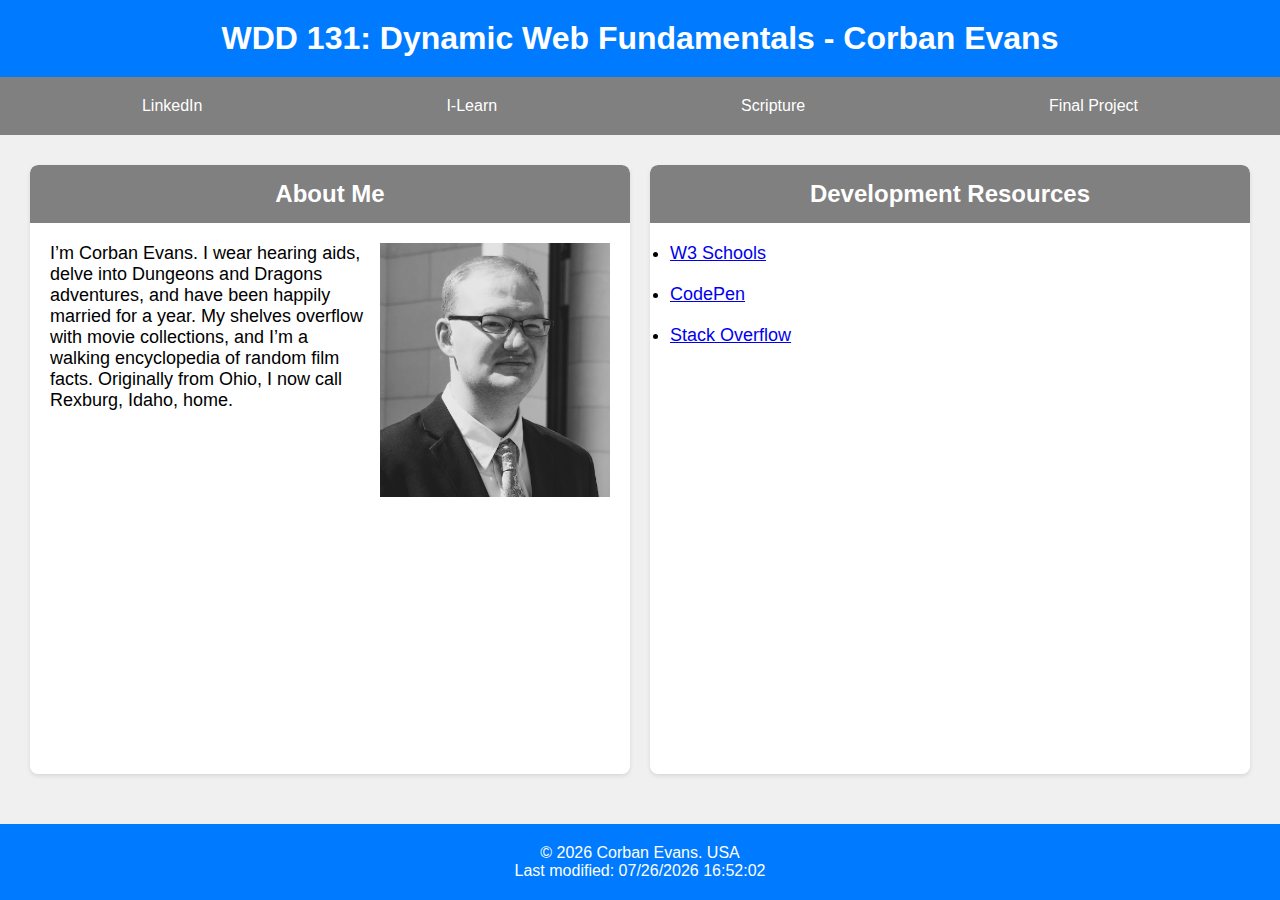
==== index.html @ 10df7388 "Homepage commit" ====
<!DOCTYPE html>
<html lang="en">

<head>
    <meta charset="UTF-8">
    <meta name="viewport" content="width=device-width, initial-scale=1.0">
    <title>WDD 131 - Dynamic Web Fundamentals - Corban Evans</title>
    <link rel="stylesheet" href="/styles/base.css">
    <meta name="description"
        content="WDD 131 - Dynamic Web Fundamentals. Corban Evans. Web development, HTML, CSS, JavaScript, and more.">
    <meta name="author" content="Corban Evans">
</head>

<body>
    <header>
        <h1>WDD 131: Dynamic Web Fundamentals - Corban Evans</h1>
        <nav>
            <ul>
                <li><a href="https://www.linkedin.com/in/corban-evans-8070321b1">LinkedIn</a></li>
                <li><a href="https://byui.instructure.com/">I-Learn</a></li>
                <li><a
                        href="https://www.churchofjesuschrist.org/study/scriptures/bofm/alma/7?lang=eng&id=p11-p13#p11">Scripture</a>
                </li>
                <li><a href="#">Final Project</a></li>
            </ul>
        </nav>
    </header>
    <main>
        <section class="card">
            <h2>About Me</h2>
            <div class="card-content about-me-card">
                <p class="about-me-content">I’m Corban Evans. I wear hearing aids, delve into Dungeons and Dragons adventures, and have been
                    happily married for a year. My shelves overflow with movie collections, and I’m a walking
                    encyclopedia of random film facts. Originally from Ohio, I now call Rexburg, Idaho, home.
                </p>
                <img src="/images/self-image.png" alt="Picture of Me" class="right-top">
            </div>
        </section>
        <section class="card">
            <h2>Development Resources</h2>
            <div class="card-content">
                <ul>
                    <li><a href="https://www.w3schools.com/html/default.asp">W3 Schools</a></li>
                    <li><a href="https://codepen.io/">CodePen</a></li>
                    <li><a href="https://stackoverflow.com/">Stack Overflow</a></li>
                </ul>
            </div>
        </section>
    </main>
    <footer>
        <p>&copy; <span id="currentyear"></span> Corban Evans. USA</p>
        <p id="lastModified"></p>
    </footer>

    <script>
        // Dynamically set the current year
        document.getElementById("currentyear").textContent = new Date().getFullYear();

        // Dynamically set the last modified date
        document.getElementById("lastModified").textContent = "Last modified: " + document.lastModified;
    </script>
</body>

</html>
---- styles/base.css ----
/* Reset default margin and padding */
* {
    margin: 0;
    padding: 0;
    box-sizing: border-box;
}

body {
    font-family: 'Roboto', sans-serif;
    background-color: #f0f0f0;
    display: flex;
    flex-direction: column;
    min-height: 100vh;
}

header {
    background-color: #007bff;
    color: #ffffff;
    text-align: center;
    width: 100%; 
}

header h1 {
    padding: 20px 20px;
}

nav {
    display: flex;
    justify-content: center; 
    padding: 20px 20px;
    background-color: gray;
    width: 100%;
 
}

nav ul {
    list-style-type: none; 
    margin: 0;
    padding: 0;
    display: flex;
    width: 100%; 
    justify-content: space-around; 
}

nav ul li a {
    text-decoration: none;
    color: #ffffff;
    padding: 15px;
    border-radius: 5px;
    transition: background-color 0.3s; 
}

nav ul li a:hover {
    background-color: #0056b3; 
}


main {
    flex: 1;
    width: 100%;
    margin: 0 auto;
    padding: 30px;
    display: grid;
    grid-template-columns: repeat(auto-fit, minmax(300px, 1fr));
    gap: 20px;
}

.card {
    background-color: #ffffff;
    border-radius: 8px;
    box-shadow: 0 2px 4px rgba(0, 0, 0, 0.1);
    margin-bottom: 20px;
    overflow: hidden;
}

.card-content {
    padding: 20px;
    font-size: 18px;
    
}
.card img{
    max-width: 240px;
    height: auto;
    padding-left: 10px;
}

.about-me-card {
    display: flex; /* Use flexbox to arrange items */
    align-items: flex-start;
}

.about-me-content {
    flex-wrap: wrap;
}

.right-top {
    top: 10px; /* Adjust as needed */
    right: 10px; /* Adjust as needed */
}

.card h2 {
    background-color: gray;
    color: #fff;
    padding: 15px;
    border-top-left-radius: 8px;
    border-top-right-radius: 8px;
    margin: 0;
    text-align: center;
}
.card ul li {
    margin-bottom: 20px;
    align-items: center;
}

footer {
    background-color: #007bff;
    color: #ffffff;
    padding: 20px;
    text-align: center;
}
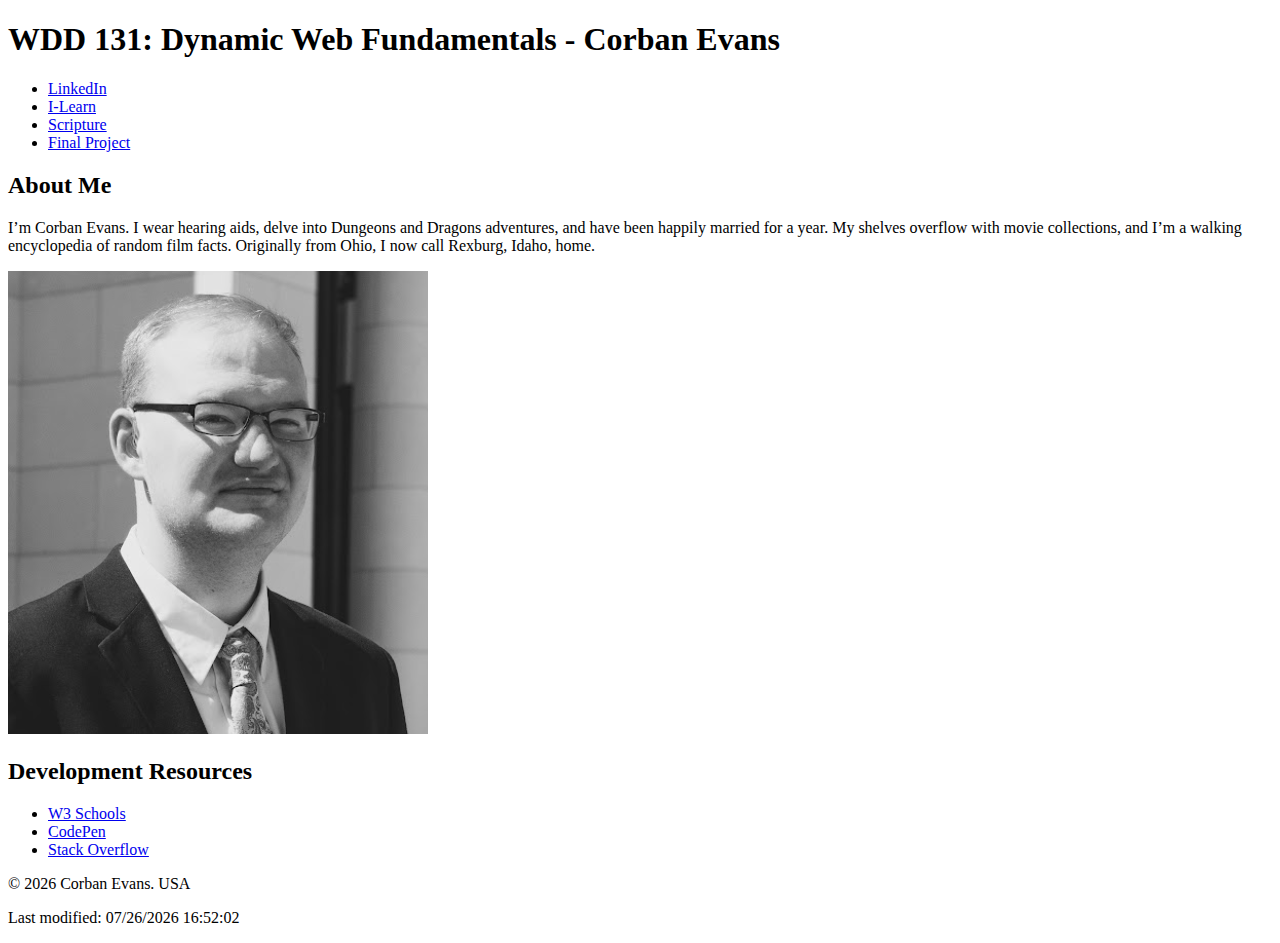
==== commit fd44d314: "online image change" ====
--- a/index.html
+++ b/index.html
@@ -5,7 +5,7 @@
     <meta charset="UTF-8">
     <meta name="viewport" content="width=device-width, initial-scale=1.0">
     <title>WDD 131 - Dynamic Web Fundamentals - Corban Evans</title>
-    <link rel="stylesheet" href="/styles/base.css">
+    <link rel="stylesheet" href="https://imgur.com/T3tG6F6">
     <meta name="description"
         content="WDD 131 - Dynamic Web Fundamentals. Corban Evans. Web development, HTML, CSS, JavaScript, and more.">
     <meta name="author" content="Corban Evans">
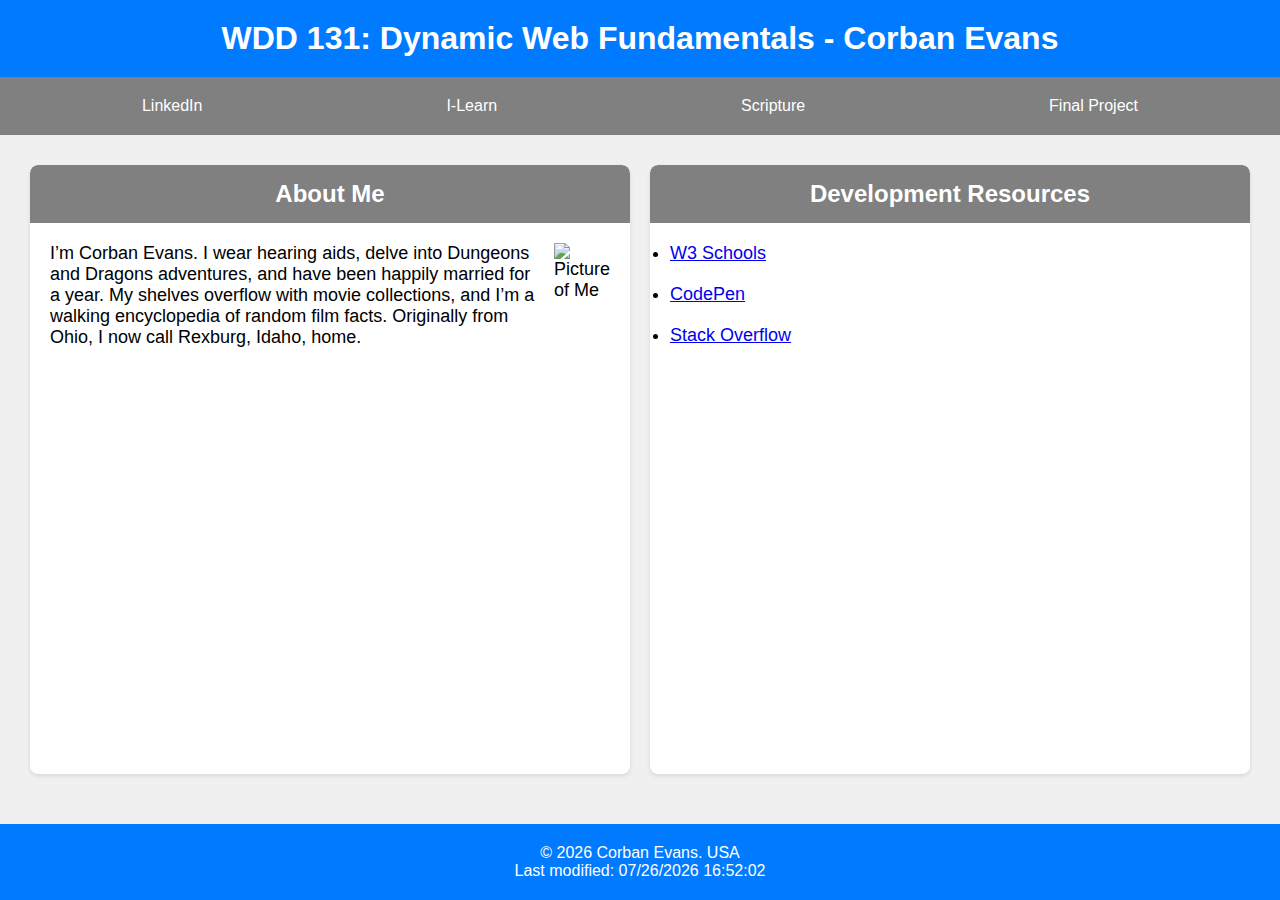
==== commit 68f0f882: "haaaaaaaannnnnnnnnnddddddddssssssssss" ====
--- a/index.html
+++ b/index.html
@@ -5,7 +5,7 @@
     <meta charset="UTF-8">
     <meta name="viewport" content="width=device-width, initial-scale=1.0">
     <title>WDD 131 - Dynamic Web Fundamentals - Corban Evans</title>
-    <link rel="stylesheet" href="https://imgur.com/T3tG6F6">
+    <link rel="stylesheet" href="/styles/base.css">
     <meta name="description"
         content="WDD 131 - Dynamic Web Fundamentals. Corban Evans. Web development, HTML, CSS, JavaScript, and more.">
     <meta name="author" content="Corban Evans">
@@ -33,7 +33,7 @@
                     happily married for a year. My shelves overflow with movie collections, and I’m a walking
                     encyclopedia of random film facts. Originally from Ohio, I now call Rexburg, Idaho, home.
                 </p>
-                <img src="/images/self-image.png" alt="Picture of Me" class="right-top">
+                <img src="https://imgur.com/T3tG6F6" alt="Picture of Me" class="right-top">
             </div>
         </section>
         <section class="card">
--- a/styles/base.css
+++ b/styles/base.css
@@ -0,0 +1,120 @@
+/* Reset default margin and padding */
+* {
+    margin: 0;
+    padding: 0;
+    box-sizing: border-box;
+}
+
+body {
+    font-family: 'Roboto', sans-serif;
+    background-color: #f0f0f0;
+    display: flex;
+    flex-direction: column;
+    min-height: 100vh;
+}
+
+header {
+    background-color: #007bff;
+    color: #ffffff;
+    text-align: center;
+    width: 100%; 
+}
+
+header h1 {
+    padding: 20px 20px;
+}
+
+nav {
+    display: flex;
+    justify-content: center; 
+    padding: 20px 20px;
+    background-color: gray;
+    width: 100%;
+ 
+}
+
+nav ul {
+    list-style-type: none; 
+    margin: 0;
+    padding: 0;
+    display: flex;
+    width: 100%; 
+    justify-content: space-around; 
+}
+
+nav ul li a {
+    text-decoration: none;
+    color: #ffffff;
+    padding: 15px;
+    border-radius: 5px;
+    transition: background-color 0.3s; 
+}
+
+nav ul li a:hover {
+    background-color: #0056b3; 
+}
+
+
+main {
+    flex: 1;
+    width: 100%;
+    margin: 0 auto;
+    padding: 30px;
+    display: grid;
+    grid-template-columns: repeat(auto-fit, minmax(300px, 1fr));
+    gap: 20px;
+}
+
+.card {
+    background-color: #ffffff;
+    border-radius: 8px;
+    box-shadow: 0 2px 4px rgba(0, 0, 0, 0.1);
+    margin-bottom: 20px;
+    overflow: hidden;
+}
+
+.card-content {
+    padding: 20px;
+    font-size: 18px;
+    
+}
+.card img{
+    max-width: 240px;
+    height: auto;
+    padding-left: 10px;
+}
+
+.about-me-card {
+    display: flex; /* Use flexbox to arrange items */
+    align-items: flex-start;
+}
+
+.about-me-content {
+    flex-wrap: wrap;
+}
+
+.right-top {
+    top: 10px; /* Adjust as needed */
+    right: 10px; /* Adjust as needed */
+}
+
+.card h2 {
+    background-color: gray;
+    color: #fff;
+    padding: 15px;
+    border-top-left-radius: 8px;
+    border-top-right-radius: 8px;
+    margin: 0;
+    text-align: center;
+}
+.card ul li {
+    margin-bottom: 20px;
+    align-items: center;
+}
+
+footer {
+    background-color: #007bff;
+    color: #ffffff;
+    padding: 20px;
+    text-align: center;
+}
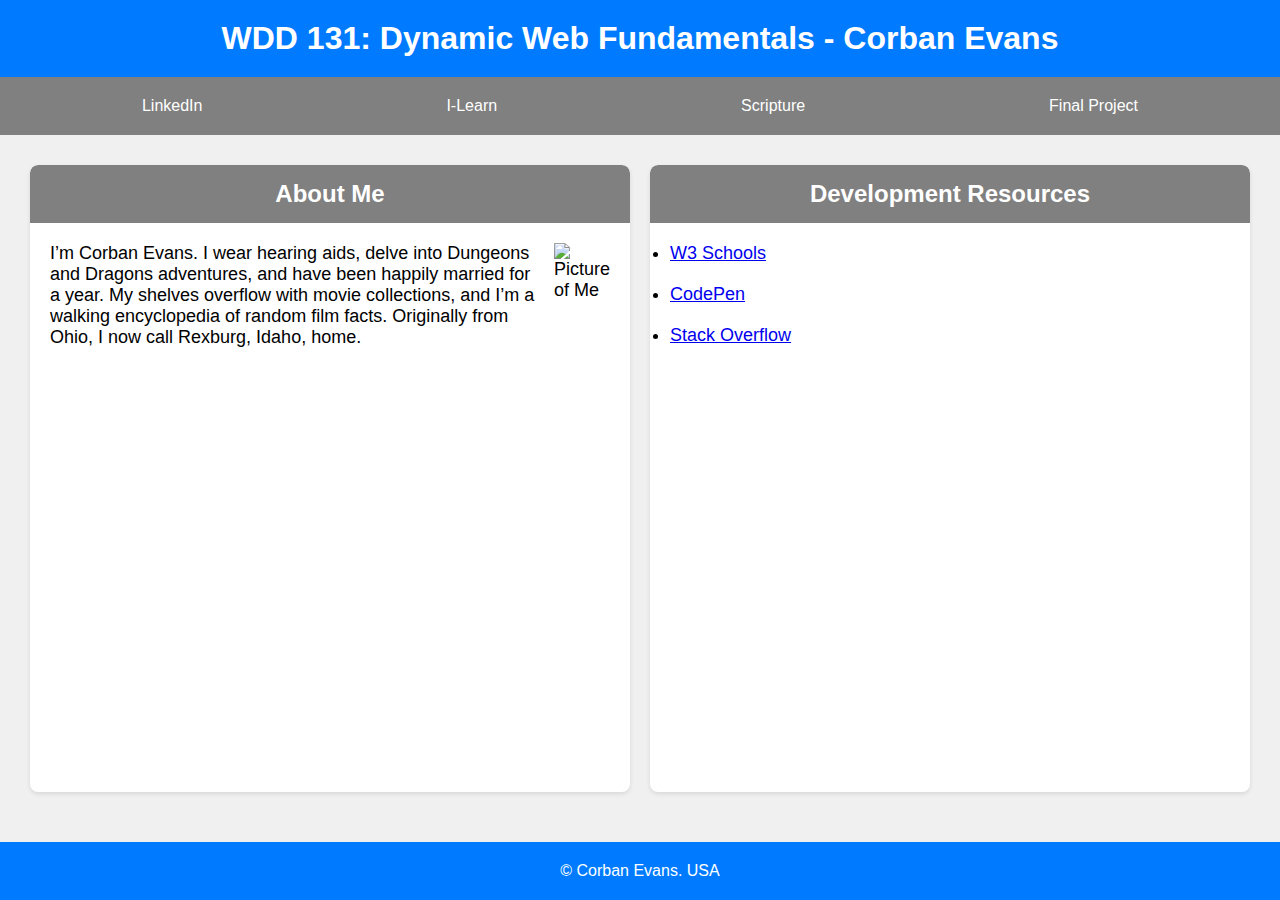
==== commit 17dde045: "temple album commit" ====
--- a/index.html
+++ b/index.html
@@ -52,13 +52,6 @@
         <p id="lastModified"></p>
     </footer>
 
-    <script>
-        // Dynamically set the current year
-        document.getElementById("currentyear").textContent = new Date().getFullYear();
-
-        // Dynamically set the last modified date
-        document.getElementById("lastModified").textContent = "Last modified: " + document.lastModified;
-    </script>
 </body>
 
 </html>